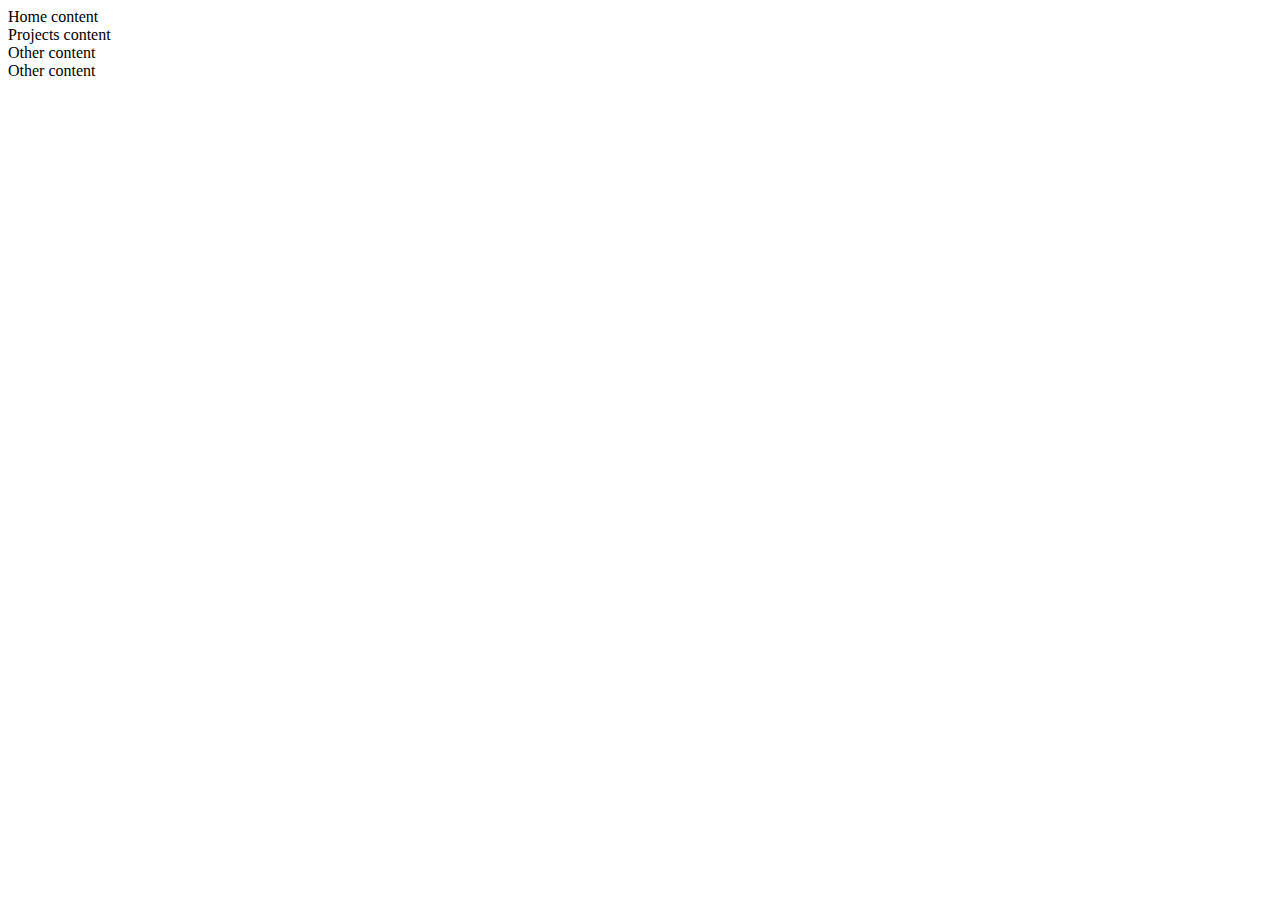
==== src/main/resources/templates/index.html @ 0ab2562b "crappy css stuff" ====
<!doctype html>
<html lang="en" xmlns:th="http://www.thymeleaf.org">
<head th:replace="fragments/head :: meta"></head>

<body class="text-center">
	<div class="cover-container d-flex w-100 h-100 p-3 mx-auto flex-column">
		<div th:replace="fragments/header :: navigation-bar"></div>
		<main role="main" class="inner cover">
			<!--/* This code will be removed at thymeleaf parsing time! */-->
			<!--/* Dynamically generate contents based on request url */-->
			<div th:if="${#httpServletRequest.getRequestURI() == '/home'}">
				<div th:replace="pages/home :: home">Home content</div>
			</div>
			<div th:if="${#httpServletRequest.getRequestURI() == '/projects'}">
				<div th:replace="pages/projects :: projects">Projects content</div>
			</div>
			<div th:if="${#httpServletRequest.getRequestURI().matches('/apps|/ideas|/contact')}">
				<div th:replace="pages/wip :: wip">Other content</div>
			</div>
			<div th:if="${#httpServletRequest.getRequestURI() == '/examples'}">
				<div th:replace="pages/examples :: examples">Other content</div>
			</div>
		</main>
		<div th:if="${#httpServletRequest.getRequestURI() == '/home'}">
			<div th:replace="fragments/footer :: footer"></div>
		</div>
	</div>
</body>

</html>
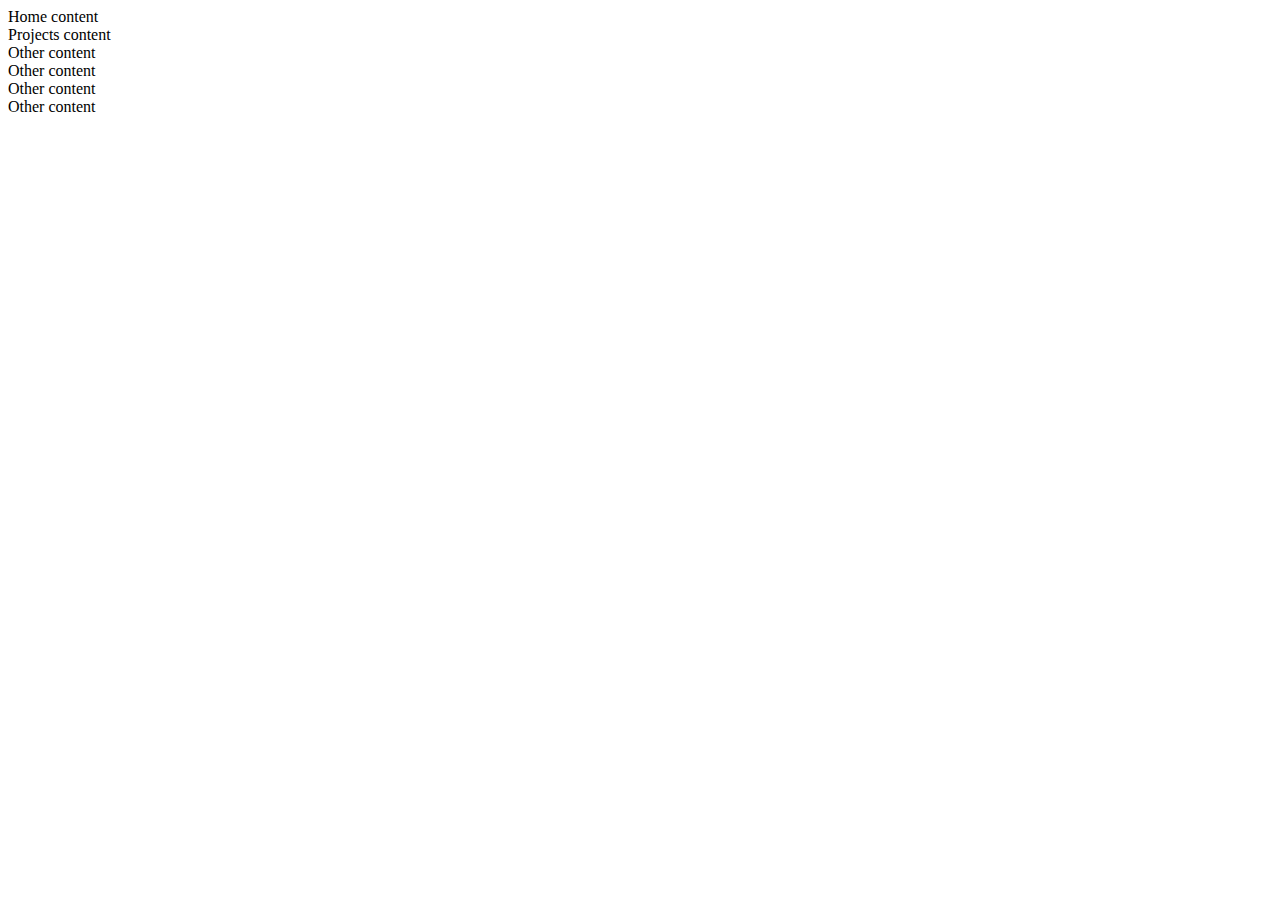
==== commit 211f81f8: "thymeleaf mapping changes, moved some logic to controller" ====
--- a/src/main/resources/templates/index.html
+++ b/src/main/resources/templates/index.html
@@ -8,20 +8,26 @@
 		<main role="main" class="inner cover">
 			<!--/* This code will be removed at thymeleaf parsing time! */-->
 			<!--/* Dynamically generate contents based on request url */-->
-			<div th:if="${#httpServletRequest.getRequestURI() == '/home'}">
+			<div th:if="${homeActive}">
 				<div th:replace="pages/home :: home">Home content</div>
 			</div>
-			<div th:if="${#httpServletRequest.getRequestURI() == '/projects'}">
+			<div th:if="${projectsActive}">
 				<div th:replace="pages/projects :: projects">Projects content</div>
 			</div>
-			<div th:if="${#httpServletRequest.getRequestURI().matches('/apps|/ideas|/contact')}">
+			<div th:if="${appsActive}">
 				<div th:replace="pages/wip :: wip">Other content</div>
 			</div>
-			<div th:if="${#httpServletRequest.getRequestURI() == '/examples'}">
+			<div th:if="${ideasActive}">
+				<div th:replace="pages/wip :: wip">Other content</div>
+			</div>
+			<div th:if="${examplesActive}">
 				<div th:replace="pages/examples :: examples">Other content</div>
 			</div>
+			<div th:if="${contactActive}">
+				<div th:replace="pages/wip :: wip">Other content</div>
+			</div>
 		</main>
-		<div th:if="${#httpServletRequest.getRequestURI() == '/home'}">
+		<div th:if="${homeActive}">
 			<div th:replace="fragments/footer :: footer"></div>
 		</div>
 	</div>
